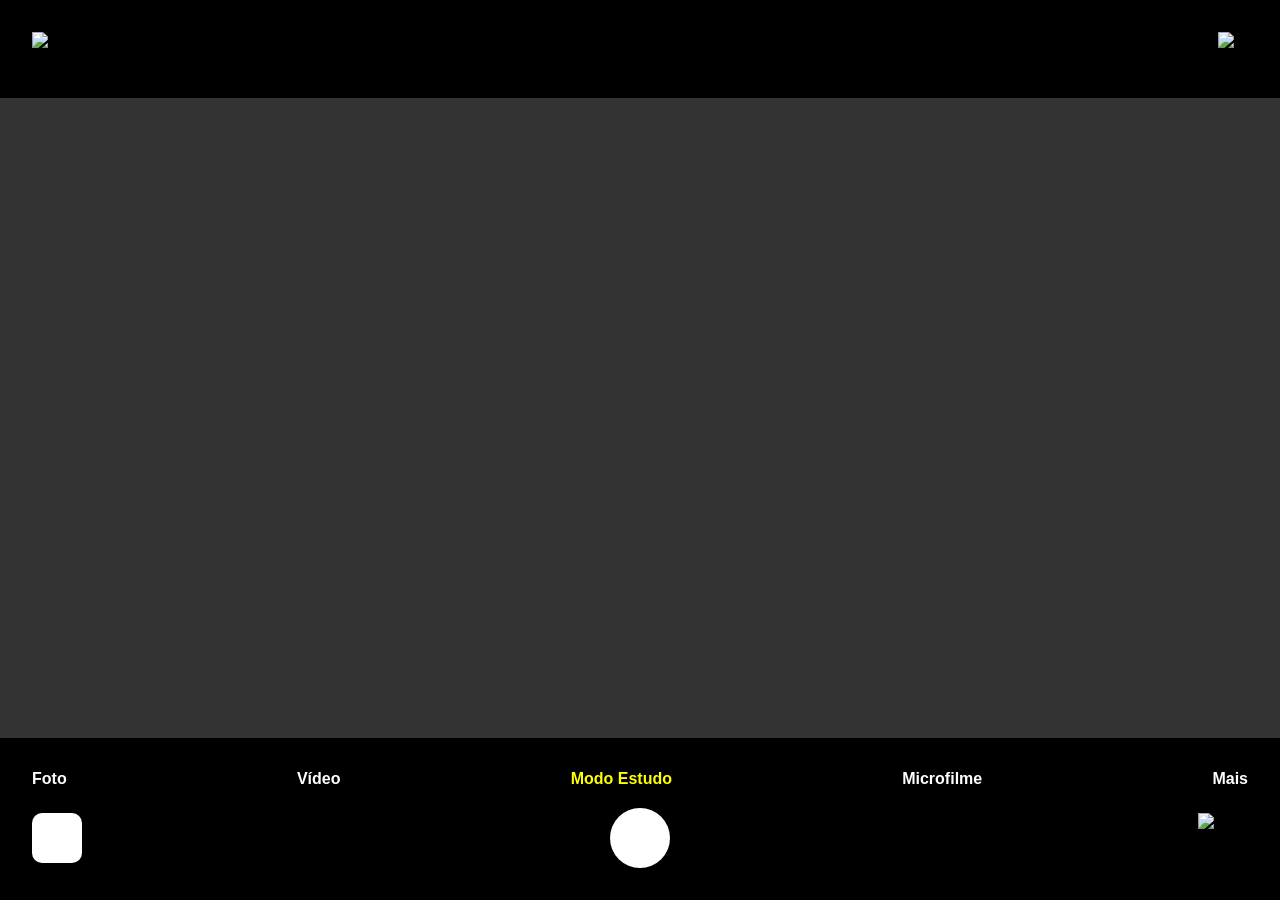
==== src/pages/scan.html @ 964e1505 "chore: Criando página para escanear o texto" ====
<!DOCTYPE html>
<html lang="pt-br">
<head>
    <meta charset="UTF-8">
    <meta name="viewport" content="width=device-width, initial-scale=1.0">
    <link rel="stylesheet" href="../css/scan.css">
    <script src="https://cdn.jsdelivr.net/npm/tesseract.js@4.0.2/dist/tesseract.min.js"></script>
    <title>Scan</title>
</head>

<body>

    <header>
        <img src="../assets/flash.png" alt="flash">
        <img src="../assets/setting.png" alt="settings">
    </header>

    <main>
        <video id="video" autoplay playsinline></video>
        <canvas id="canvas"></canvas>
    </main>

    <footer>
        <div class="funcionalidades">
            <p>Foto</p>
            <p>Vídeo</p>
            <p><span>Modo Estudo</span></p>
            <p>Microfilme</p>
            <p>Mais</p>
        </div>

        <div class="btns">
            <div class="btnFotos"></div>
            <button class="btnTirarFoto"></button>
            <img src="../assets/rotate.png" alt="rotate">
        </div>
    </footer>

    <script src="../js/scan.js"></script>
</body>
</html>
---- src/css/scan.css ----
:root{
    --color1:#fff;
    --color2:#333;
    --bgColor1:#f0faff;
    --bgColor2:#000;
    --fontFamily:"Cascadian Code", sans-serif;
}

*{
    margin:0;
    padding:0;
    box-sizing:border-box;
}

body{
    background:var(--bgColor1);
    font-family:var(--fontFamily);
    display:flex;
    flex-direction:column;
    min-height:100vh;
    width:100%;
    height:100%;

    overflow:hidden;
}

header{
    position:fixed;
    top:0;
    left:0;
    width:100%;
    z-index:20;
    background-color:var(--bgColor2);
    padding:2rem;
    display:flex;
    justify-content:space-between;
    align-items:center;
}

header img{
    width:30px;
}

main{
    position:fixed;
    inset:0;
    width:100%;
    height:100vh;
    display:flex;
    justify-content:center;
    align-items:center;
    overflow:hidden;
    background:var(--color2);
}

#video{
    width:100%;
    height:100%;
    object-fit:cover;
}

#canvas{
    display:none;
}

footer{
    position:fixed;
    bottom:0;
    left:0;
    width:100%;
    padding:2rem;
    z-index:20;
    background-color:var(--bgColor2);
}

footer .funcionalidades{
    color:var(--color1);
    display:flex;
    justify-content:space-between;
    align-items:center;
    gap:50px;
    font-weight:700;
}

span{
    color:yellow;
}

footer .btns{
    margin-top:20px;
    display:flex;
    justify-content:space-between;
    align-items:center;
}

footer .btns .btnFotos{
    background-color:var(--color1);
    width:50px;
    height:50px;
    border-radius:10px;
}

footer .btns .btnTirarFoto{
    background-color:var(--color1);
    width:60px;
    height:60px;
    border-radius:50%;
    border:none;
    cursor:pointer;
    transition:
        transform 0.15s ease,
        background-color 0.15s ease;
}

footer .btns .btnTirarFoto:active{
    background-color:var(--color2);
    transform:scale(0.88);
}

footer .btns img{
    width:50px;
    height:50px;
}

@media (max-width:768px){

    header{
        padding:1.5rem;
    }

    footer{
        padding:1.2rem;
    }

    footer .funcionalidades{
        gap:15px;

        font-size:0.85rem;

        justify-content:space-evenly;

        flex-wrap:nowrap;
    }

    footer .funcionalidades p{
        flex:1;
        text-align:center;
    }

    footer .btns .btnFotos{
        width:45px;
        height:45px;
    }

    footer .btns .btnTirarFoto{
        width:65px;
        height:65px;
    }

    footer .btns img{
        width:45px;
        height:45px;
    }
}
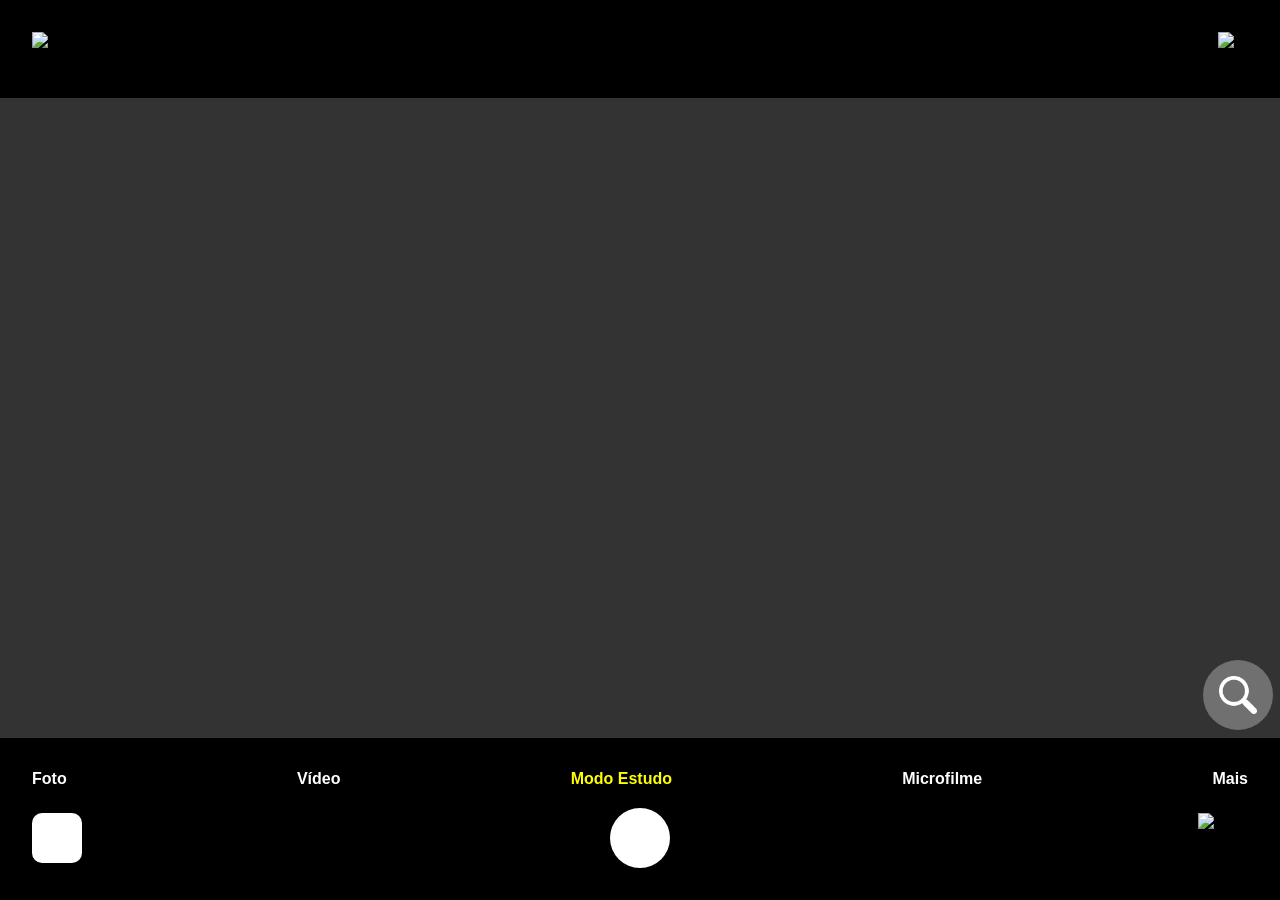
==== commit 5b28656c: "feat: adicionando lupa para pesquisa" ====
--- a/src/pages/scan.html
+++ b/src/pages/scan.html
@@ -18,6 +18,9 @@
     <main>
         <video id="video" autoplay playsinline></video>
         <canvas id="canvas"></canvas>
+        <div class="lupa">
+            <a href="https://www.google.com/"><img src="../assets/lupa.png" alt="lupa"></a>
+        </div>
     </main>
 
     <footer>
--- a/src/css/scan.css
+++ b/src/css/scan.css
@@ -3,6 +3,7 @@
     --color2:#333;
     --bgColor1:#f0faff;
     --bgColor2:#000;
+    --bgColor3: #707070; 
     --fontFamily:"Cascadian Code", sans-serif;
 }
 
@@ -61,6 +62,32 @@
 
 #canvas{
     display:none;
+}
+
+.lupa{
+    position:absolute;
+    right:7px;
+    bottom:170px;
+    width:70px;
+    height:70px;
+    border-radius:50%;
+    background-color:var(--bgColor3);
+    display:flex;
+    justify-content:center;
+    align-items:center;
+    z-index:15;
+}
+
+.lupa a{
+    display:flex;
+    justify-content:center;
+    align-items:center;
+}
+
+.lupa img{
+    width:38px;
+    height:38px;
+    object-fit:contain;
 }
 
 footer{
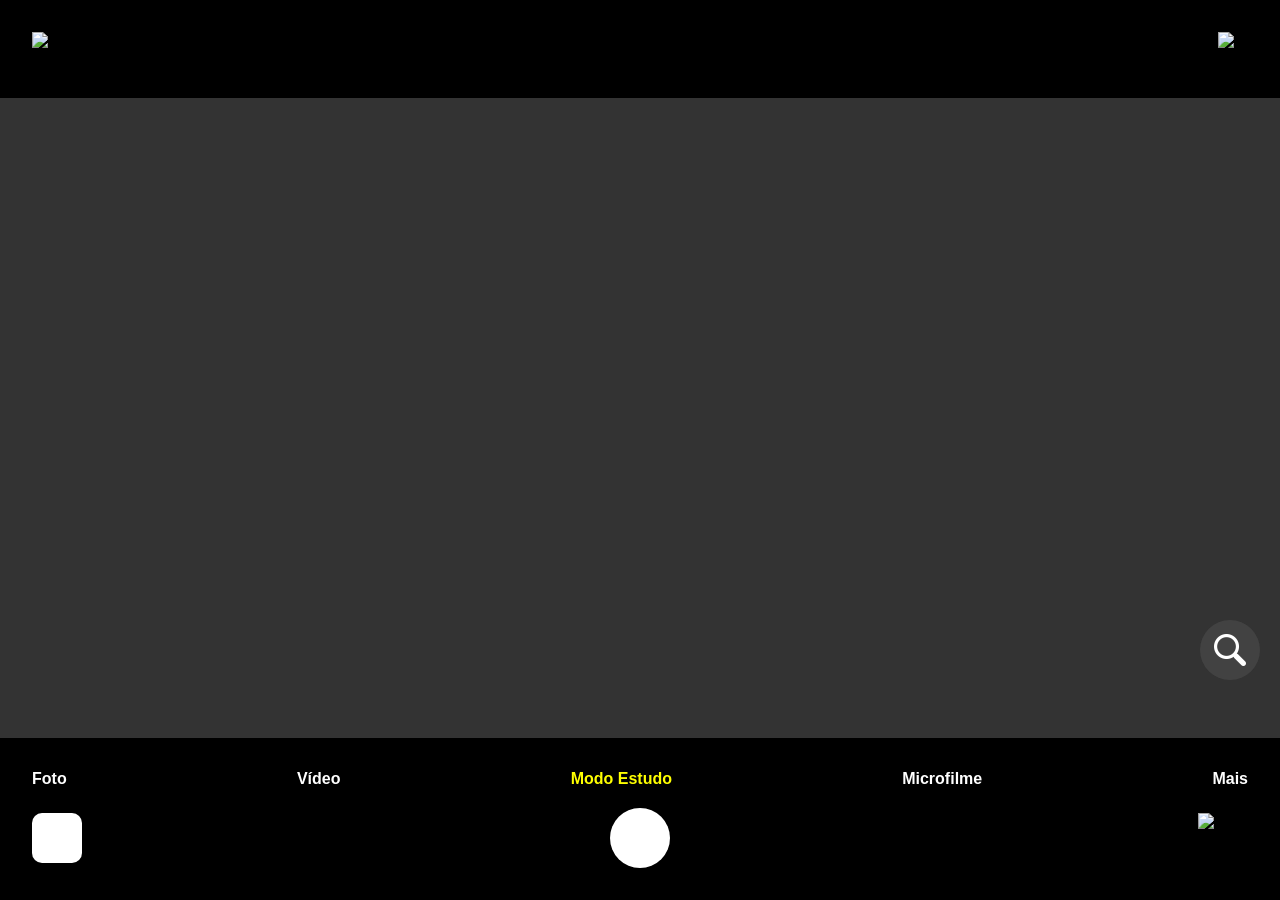
==== commit f952c91b: "feat: adicionando funcionalidade ao botao de voltar na pagina organizacao" ====
--- a/src/pages/scan.html
+++ b/src/pages/scan.html
@@ -19,10 +19,11 @@
         <video id="video" autoplay playsinline></video>
         <canvas id="canvas"></canvas>
         <div class="lupa">
-            <a href="https://www.google.com/"><img src="../assets/lupa.png" alt="lupa"></a>
+            <a href="https://www.google.com/">
+                <img src="../assets/lupa.png" alt="lupa">
+            </a>
         </div>
     </main>
-
     <footer>
         <div class="funcionalidades">
             <p>Foto</p>
--- a/src/css/scan.css
+++ b/src/css/scan.css
@@ -66,27 +66,30 @@
 
 .lupa{
     position:absolute;
-    right:7px;
-    bottom:170px;
-    width:70px;
-    height:70px;
+    right:20px;
+    bottom:220px;
+    width:60px;
+    height:60px;
     border-radius:50%;
-    background-color:var(--bgColor3);
+    background-color:rgba(70,70,70,0.8);
     display:flex;
     justify-content:center;
     align-items:center;
-    z-index:15;
+    z-index:20;
+    backdrop-filter:blur(5px);
 }
 
 .lupa a{
+    width:100%;
+    height:100%;
     display:flex;
     justify-content:center;
     align-items:center;
 }
 
 .lupa img{
-    width:38px;
-    height:38px;
+    width:32px;
+    height:32px;
     object-fit:contain;
 }
 
